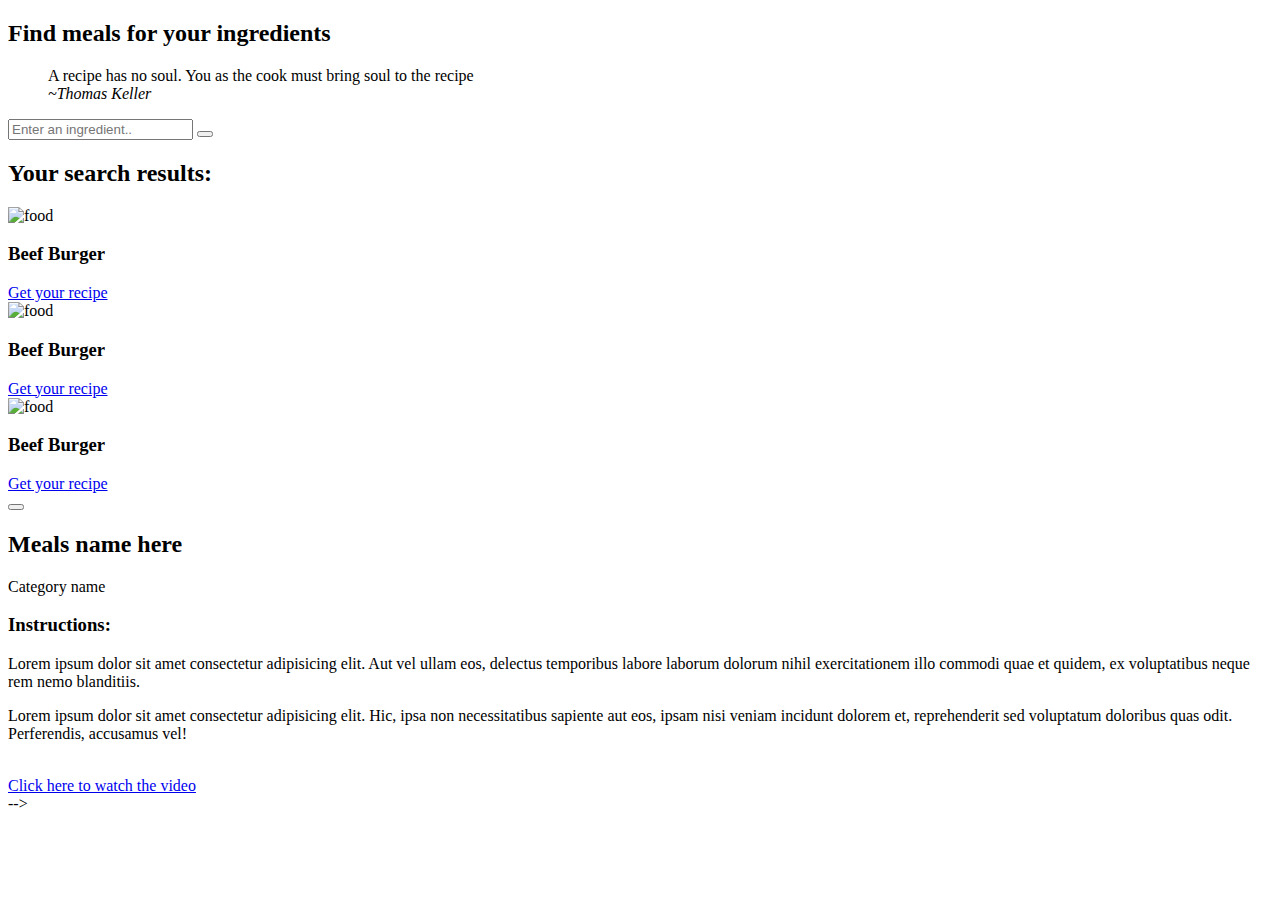
==== index.html @ a7af7ae0 "meal detail content added" ====
<!DOCTYPE html>
<html lang="en">
<head>
    <meta charset="UTF-8">
    <meta http-equiv="X-UA-Compatible" content="IE=edge">
    <meta name="viewport" content="width=device-width, initial-scale=1.0">
    <link rel="stylesheet" href="index.css">
    <link rel="stylesheet" href="https://cdnjs.cloudflare.com/ajax/libs/font-awesome/6.2.0/css/all.min.css" integrity="sha512-xh6O/CkQoPOWDdYTDqeRdPCVd1SpvCA9XXcUnZS2FmJNp1coAFzvtCN9BmamE+4aHK8yyUHUSCcJHgXloTyT2A==" crossorigin="anonymous" referrerpolicy="no-referrer" />
    <title>Lynn Recipes</title>
</head>
<body>
    <div class="container"></div>
    <div class="meal-wrapper">
        <div class="meal-search">
            <h2 class="title">Find meals for your ingredients</h2>
            <blockquote>A recipe has no soul. You as the cook must bring soul to the recipe <br><cite>~Thomas Keller</cite></blockquote>

            <div class="meal-search-box">
                <input type="text" class="search-control" placeholder="Enter an ingredient.." id="search-input">
                <button type="submit" class="search-btn btn" id="search-btn">
                    <i class="fas fa-search"></i></button>
            </div>
        </div>
               <div class="meal-result">
            <h2 class="title">Your search results:</h2>
            <div id="meal">
                 <!--meal items-->
                         <div class="meal-item">
                            <div class="meal-img">
                                <img src="images/burger.jpg" alt="food" >
                            </div>
                            <div class="meal-name">
                                <h3>Beef Burger</h3>
                                <a href="#" class="recipe-btn">Get your recipe</a>
                            </div>
                        </div> 
                        <div class="meal-item">
                            <div class="meal-img">
                                <img src="images/burger.jpg" alt="food">
                            </div>
                            <div class="meal-name">
                                <h3>Beef Burger</h3>
                                <a href="#" class="recipe-btn">Get your recipe</a>
                            </div>
                        </div>
                        <div class="meal-item">
                            <div class="meal-img">
                                <img src="images/burger.jpg" alt="food">
                            </div>
                            <div class="meal-name">
                                <h3>Beef Burger</h3>
                                <a href="#" class="recipe-btn">Get your recipe</a>
                            </div>
                        </div> 
                    </div>
                </div>

                <div class="meal-details">
                    <button type="button" class="btn recipe-close-btn" id="recipe-close-btn"> <i class="fas fa-times"></i></button>
<!--content for the meals-->
<div class="meal-details-content">
     <h2 class="recipe-title">Meals name here</h2>
    <p class="recipe-category">Category name</p>
    <div class="recipe-instruct">
        <h3>Instructions:</h3>
        <p>Lorem ipsum dolor sit amet consectetur adipisicing elit. Aut vel ullam eos, delectus temporibus labore laborum dolorum nihil exercitationem illo commodi quae et quidem, ex voluptatibus neque rem nemo blanditiis.</p>
        <p>Lorem ipsum dolor sit amet consectetur adipisicing elit. Hic, ipsa non necessitatibus sapiente aut eos, ipsam nisi veniam incidunt dolorem et, reprehenderit sed voluptatum doloribus quas odit. Perferendis, accusamus vel!</p>
    </div>
    <div class="recipe-meal-img">
        <img src="images/burger.jpg" alt="" width="50%">
    </div>
    <div class="recipe-link">
        <a href="#" target="_blank">Click here to watch the video</a>
    </div> -->
</div>
</div>
</div>
</body>
</html>
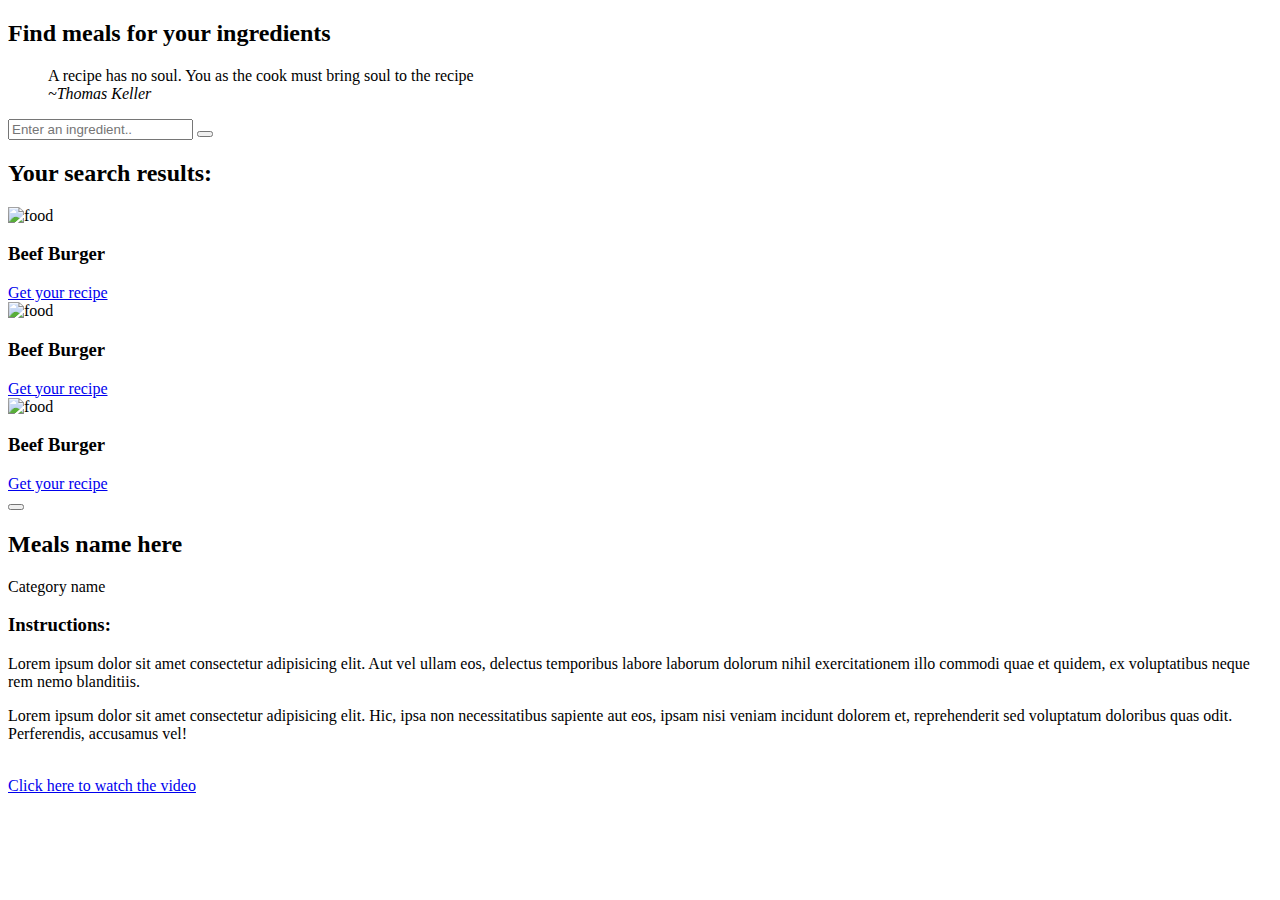
==== commit 17012148: "created js file" ====
--- a/index.html
+++ b/index.html
@@ -71,7 +71,7 @@
     </div>
     <div class="recipe-link">
         <a href="#" target="_blank">Click here to watch the video</a>
-    </div> -->
+    </div>
 </div>
 </div>
 </div>
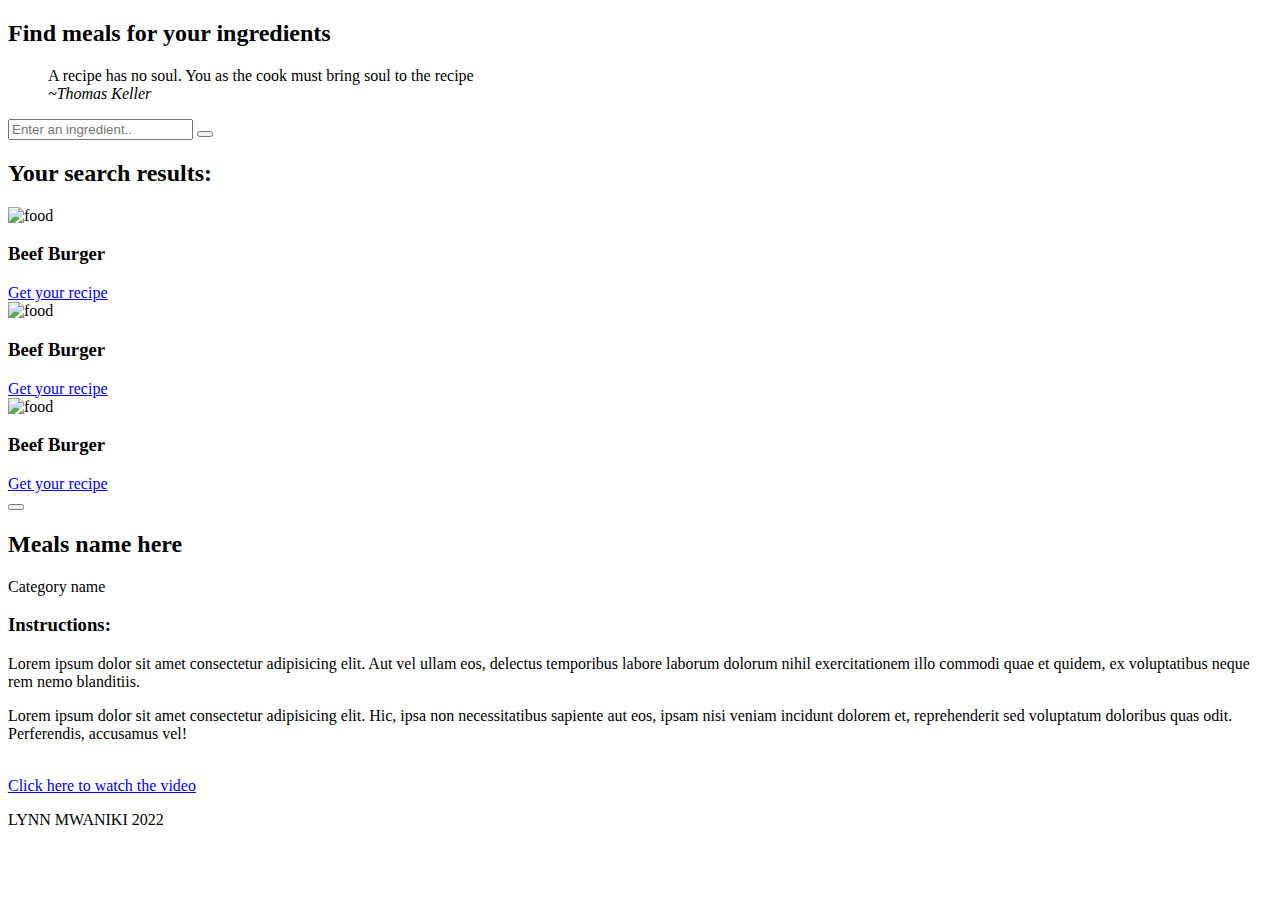
==== commit e6059319: "added a footer" ====
--- a/index.html
+++ b/index.html
@@ -75,5 +75,8 @@
 </div>
 </div>
 </div>
+<footer>
+    <p>LYNN MWANIKI 2022</p>
+</footer>
 </body>
 </html>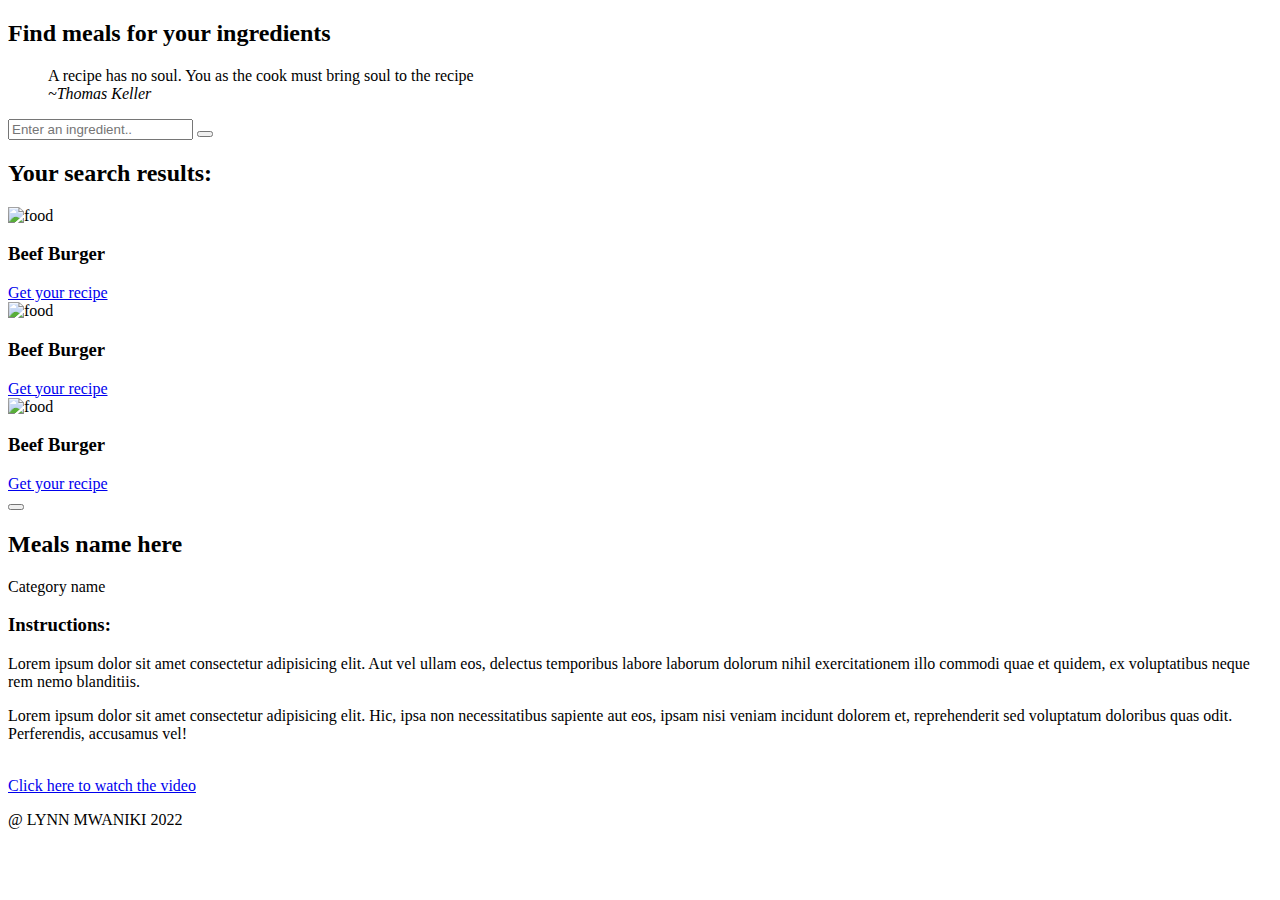
==== commit 88023420: "linked js file" ====
--- a/index.html
+++ b/index.html
@@ -76,7 +76,9 @@
 </div>
 </div>
 <footer>
-    <p>LYNN MWANIKI 2022</p>
+    <p>@ LYNN MWANIKI 2022</p>
 </footer>
+<script src="index.js"></script>
+
 </body>
 </html>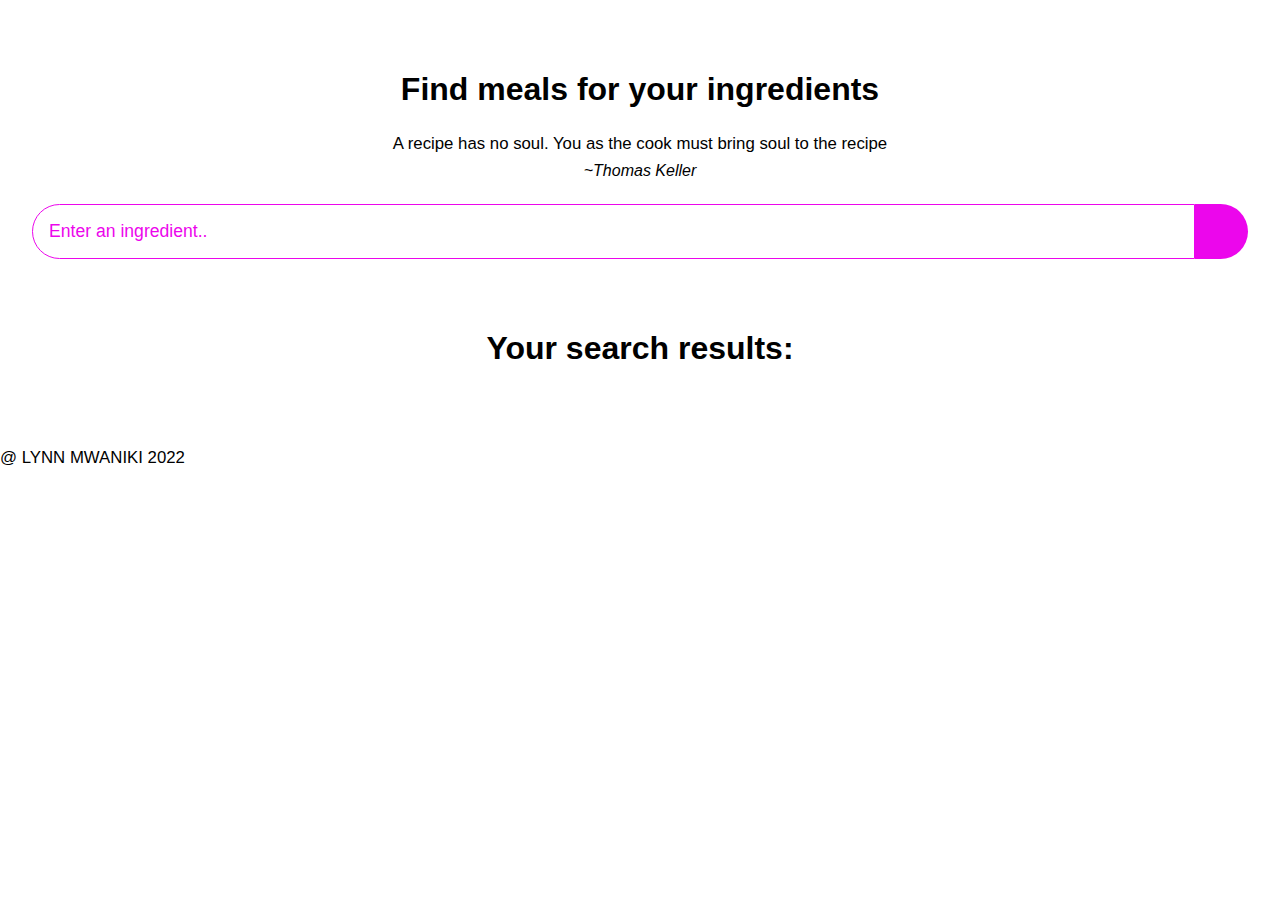
==== commit 7f1d4c8b: "added nodes using getElementById method" ====
--- a/index.html
+++ b/index.html
@@ -9,23 +9,26 @@
     <title>Lynn Recipes</title>
 </head>
 <body>
-    <div class="container"></div>
-    <div class="meal-wrapper">
-        <div class="meal-search">
-            <h2 class="title">Find meals for your ingredients</h2>
-            <blockquote>A recipe has no soul. You as the cook must bring soul to the recipe <br><cite>~Thomas Keller</cite></blockquote>
+    <body>
+        <div class="container">
+            <div class="meal-wrapper">
+                <div class="meal-search">
+                    <h2 class="title">Find meals for your ingredients</h2>
+                    <blockquote>A recipe has no soul. You as the cook must bring soul to the recipe <br><cite>~Thomas Keller</cite></blockquote>
 
-            <div class="meal-search-box">
-                <input type="text" class="search-control" placeholder="Enter an ingredient.." id="search-input">
-                <button type="submit" class="search-btn btn" id="search-btn">
-                    <i class="fas fa-search"></i></button>
-            </div>
-        </div>
-               <div class="meal-result">
-            <h2 class="title">Your search results:</h2>
-            <div id="meal">
-                 <!--meal items-->
-                         <div class="meal-item">
+                    <div class="meal-search-box">
+                        <input type="text" class="search-control" placeholder="Enter an ingredient.." id="search-input">
+                        <button type="submit" class="search-btn btn" id="search-btn">
+                            <i class="fas fa-search"></i></button>
+                    </div>
+                </div>
+
+                <div class="meal-result">
+                    <h2 class="title">Your search results:</h2>
+                    <div id="meal">
+
+                        <!--meal items-->
+                        <!-- <div class="meal-item">
                             <div class="meal-img">
                                 <img src="images/burger.jpg" alt="food" >
                             </div>
@@ -51,28 +54,29 @@
                                 <h3>Beef Burger</h3>
                                 <a href="#" class="recipe-btn">Get your recipe</a>
                             </div>
-                        </div> 
+                        </div> -->
                     </div>
                 </div>
 
                 <div class="meal-details">
                     <button type="button" class="btn recipe-close-btn" id="recipe-close-btn"> <i class="fas fa-times"></i></button>
-<!--content for the meals-->
-<div class="meal-details-content">
-     <h2 class="recipe-title">Meals name here</h2>
-    <p class="recipe-category">Category name</p>
-    <div class="recipe-instruct">
-        <h3>Instructions:</h3>
-        <p>Lorem ipsum dolor sit amet consectetur adipisicing elit. Aut vel ullam eos, delectus temporibus labore laborum dolorum nihil exercitationem illo commodi quae et quidem, ex voluptatibus neque rem nemo blanditiis.</p>
-        <p>Lorem ipsum dolor sit amet consectetur adipisicing elit. Hic, ipsa non necessitatibus sapiente aut eos, ipsam nisi veniam incidunt dolorem et, reprehenderit sed voluptatum doloribus quas odit. Perferendis, accusamus vel!</p>
-    </div>
-    <div class="recipe-meal-img">
-        <img src="images/burger.jpg" alt="" width="50%">
-    </div>
-    <div class="recipe-link">
-        <a href="#" target="_blank">Click here to watch the video</a>
-    </div>
-</div>
+
+                    <!--content for the meals-->
+                    <div class="meal-details-content">
+                        <!-- <h2 class="recipe-title">Meals name here</h2>
+                        <p class="recipe-category">Category name</p>
+                        <div class="recipe-instruct">
+                            <h3>Instructions:</h3>
+                            <p>Lorem ipsum dolor sit amet consectetur adipisicing elit. Aut vel ullam eos, delectus temporibus labore laborum dolorum nihil exercitationem illo commodi quae et quidem, ex voluptatibus neque rem nemo blanditiis.</p>
+                            <p>Lorem ipsum dolor sit amet consectetur adipisicing elit. Hic, ipsa non necessitatibus sapiente aut eos, ipsam nisi veniam incidunt dolorem et, reprehenderit sed voluptatum doloribus quas odit. Perferendis, accusamus vel!</p>
+                        </div>
+                        <div class="recipe-meal-img">
+                            <img src="images/burger.jpg" alt="" width="50%">
+                        </div>
+                        <div class="recipe-link">
+                            <a href="#" target="_blank">Click here to watch the video</a>
+                        </div> -->
+                    </div>
 </div>
 </div>
 <footer>
--- a/index.css
+++ b/index.css
@@ -0,0 +1,309 @@
+@import url('https://fonts.googleapis.com/css2?family=Raleway:ital,wght@1,300&display=swap');
+
+*{
+    padding: 0;
+    margin: 0;
+    box-sizing: border-box;
+}
+
+:root{
+    --tenne-tawny: rgb(236, 6, 236);
+    --tenne-tawny-dark: rgb(100, 2, 100);
+}
+
+body{
+  font-weight: 300;
+  font-size: 1.05rem;
+  line-height: 1.6;
+  font-family: 'Poppins', sans-serif;  
+}
+.btn{
+    font-family: inherit;
+    cursor: pointer;
+    outline: 0;
+    font-size: 1.05rem;
+}
+
+.text{
+    opacity: 0.8;
+}
+
+.title{
+    font-size: 2rem;
+    margin-bottom: 1rem;
+}
+
+.container{
+    min-height: 100vh;
+}
+
+.meal-wrapper{
+    max-width: 1280px;
+    margin: 0 auto;
+    padding: 2rem;
+    background: white;
+    text-align: center;
+}
+
+.meal-search{
+    margin: 2rem 0;
+}
+
+.meal-search cite{
+    font-size: 1rem;
+}
+
+.meal-search-box{
+    margin: 1.2rem 0;
+    display: flex;
+    align-items: stretch;
+}
+
+.search-control,
+.search-btn{
+    width: 100%;
+}
+.search-control{
+    padding: 0 1rem;
+    font-size: 1.1rem;
+    font-family: inherit;
+    outline: 0;
+    border: 1px solid var(--tenne-tawny);
+    color: var(--tenne-tawny);
+    border-top-left-radius: 2rem;
+    border-bottom-left-radius: 2rem;
+}
+.search-control::placeholder{
+    color: var(--tenne-tawny);
+}
+.search-btn{
+    width: 55px;
+    height: 55px;
+    font-size: 1.8rem;
+    background: var(--tenne-tawny);
+    color: white;
+    border: none;
+    border-top-right-radius: 2rem;
+    border-bottom-right-radius: 2rem;
+    transition: all 0.4s linear;
+    -webkit-transition: all 0.4s linear;
+    -moz-transition: all 0.4s linear;
+    -ms-transition: all 0.4s linear;
+    -o-transition: all 0.4s linear;
+}
+.search-btn:hover{
+    background: var(--tenne-tawny-dark);
+}
+
+.meal-result{
+    margin-top: 4rem;
+}
+#meal{
+    margin: 2.4rem 0;
+}
+
+.meal-item{
+  border-radius: 1rem;
+  -webkit-border-radius: 1rem;
+  -moz-border-radius: 1rem;
+  -ms-border-radius: 1rem;
+  -o-border-radius: 1rem;
+  overflow: hidden;
+  box-shadow: 0 4px 21px -12px rgba(0,0,0,0.79);
+  margin: 2rem 0;
+}
+
+.meal-img img{
+    width: 100%;
+    display: block;
+}
+
+.meal-name{
+    padding: 1.5rem 0.5rem;
+}
+.meal-name h3{
+    font-size: 1.4rem;
+}
+
+.recipe-btn{
+    text-decoration: none;
+    color: white;
+    background: var(--tenne-tawny);
+    font-weight: 500;
+    font-size: 1.1rem;
+    padding: 0.75rem 0;
+    display: block;
+    width: 175px;
+    margin: 1rem auto;
+    border-radius: 2rem;
+    -webkit-border-radius: 2rem;
+    -moz-border-radius: 2rem;
+    -ms-border-radius: 2rem;
+    -o-border-radius: 2rem;
+    transition: all 0.4s linear;
+    -webkit-transition: all 0.4s linear;
+    -moz-transition: all 0.4s linear;
+    -ms-transition: all 0.4s linear;
+    -o-transition: all 0.4s linear;
+}
+.recipe-btn:hover{
+    background: var(--tenne-tawny-dark);
+}
+
+.meal-details{
+    position: fixed;
+    top: 50%;
+    left: 50%;
+    transform: translate(-50%, -50%);
+    -webkit-transform: translate(-50%, -50%);
+    -moz-transform: translate(-50%, -50%);
+    -ms-transform: translate(-50%, -50%);
+    -o-transform: translate(-50%, -50%);
+    color: white;
+    background: var(--tenne-tawny);
+    border-radius: 1rem;
+    -webkit-border-radius: 1rem;
+    -moz-border-radius: 1rem;
+    -ms-border-radius: 1rem;
+    -o-border-radius: 1rem;
+    width: 90%;
+    height: 90%;
+    overflow-y: scroll;
+    display: none ;
+    padding: 2rem 0;
+}
+.meal-details::-webkit-scrollbar{
+    width: 10px;
+}
+.meal-details::-webkit-scrollbar-thumb{
+    background: rgb(177, 168, 168);
+    border-radius: 2rem;
+    -webkit-border-radius: 2rem;
+    -moz-border-radius: 2rem;
+    -ms-border-radius: 2rem;
+    -o-border-radius: 2rem;
+}
+/*related to js*/
+.showRecipe{
+    display: block;
+}
+.meal-details-content{
+    margin: 2rem;
+}
+.meal-details-content p:not(.recipe-category){
+    padding: 1rem 0;
+}
+.recipe-close-btn{
+    position: absolute;
+    right: 2rem;
+    top: 2rem;
+    font-size: 1.8rem;
+    background: white;
+    border: none;
+    width: 35px;
+    height: 35px;
+    border-radius: 50%;
+    -webkit-border-radius: 50%;
+    -moz-border-radius: 50%;
+    -ms-border-radius: 50%;
+    -o-border-radius: 50%;
+    display: flex;
+    align-items: center;
+    justify-content: center;
+    opacity: 0.9;
+}
+.recipe-title{
+    letter-spacing: 1px;
+    padding-bottom: 1rem;
+}
+.recipe-category{
+    background: white;
+    font-weight: 600;
+    color: var(--tenne-tawny);
+    display: inline-block;
+    border-radius: 0.3rem;
+    -webkit-border-radius: 0.3rem;
+    -moz-border-radius: 0.3rem;
+    -ms-border-radius: 0.3rem;
+    -o-border-radius: 0.3rem;
+}
+.recipe-category{
+    background: white;
+    font-weight: 600;
+    color: var(--tenne-tawny);
+    display: inline-block;
+    padding: 0.2rem 0.5rem;
+    border-radius: 0.3rem;
+    -webkit-border-radius: 0.3rem;
+    -moz-border-radius: 0.3rem;
+    -ms-border-radius: 0.3rem;
+    -o-border-radius: 0.3rem;
+}
+.recipe-instruct{
+    padding: 1rem 0;
+}
+.recipe-meal-img img{
+    width: 100px;
+    height: 100px;
+    border-radius: 50%;
+    -webkit-border-radius: 50%;
+    -moz-border-radius: 50%;
+    -ms-border-radius: 50%;
+    -o-border-radius: 50%;
+    margin: 0 auto;
+    display: block;
+}
+.recipe-link{
+    margin: 1.4rem 0;
+}
+
+.recipe-link a{
+    color: white;
+    font-size: 1.2rem;
+    font-weight: 700;
+    transition: all 0.4s linear;
+    -webkit-transition: all 0.4s linear;
+    -moz-transition: all 0.4s linear;
+    -ms-transition: all 0.4s linear;
+    -o-transition: all 0.4s linear;
+}
+.recipe-link a:hover{
+    opacity: 0.8;
+}
+
+.notFound{
+    grid-template-columns: 1fr!important;
+    color: var(--tenne-tawny);
+    font-size: 1.8rem;
+    font-weight: 600;
+    width: 100%;
+}
+/*media queries*/
+@media screen and(min-width: 600px){
+    .meal-search-box{
+        width: 540px;
+        margin-left: auto;
+        margin-right: auto;
+    }
+}
+@media screen and(min-width: 768px){
+    #meal{
+        display: grid;
+        grid-template-columns: repeat(2, 1fr);
+        gap: 2rem;
+    }
+    .meal-item{
+        margin: 0;
+    }
+    .meal-details{
+        width: 700px;
+    }
+}
+@media screen and(min-width: 992px){
+    #meal{
+        grid-template-columns: repeat(3, 1fr);
+    }
+    
+}
+
+
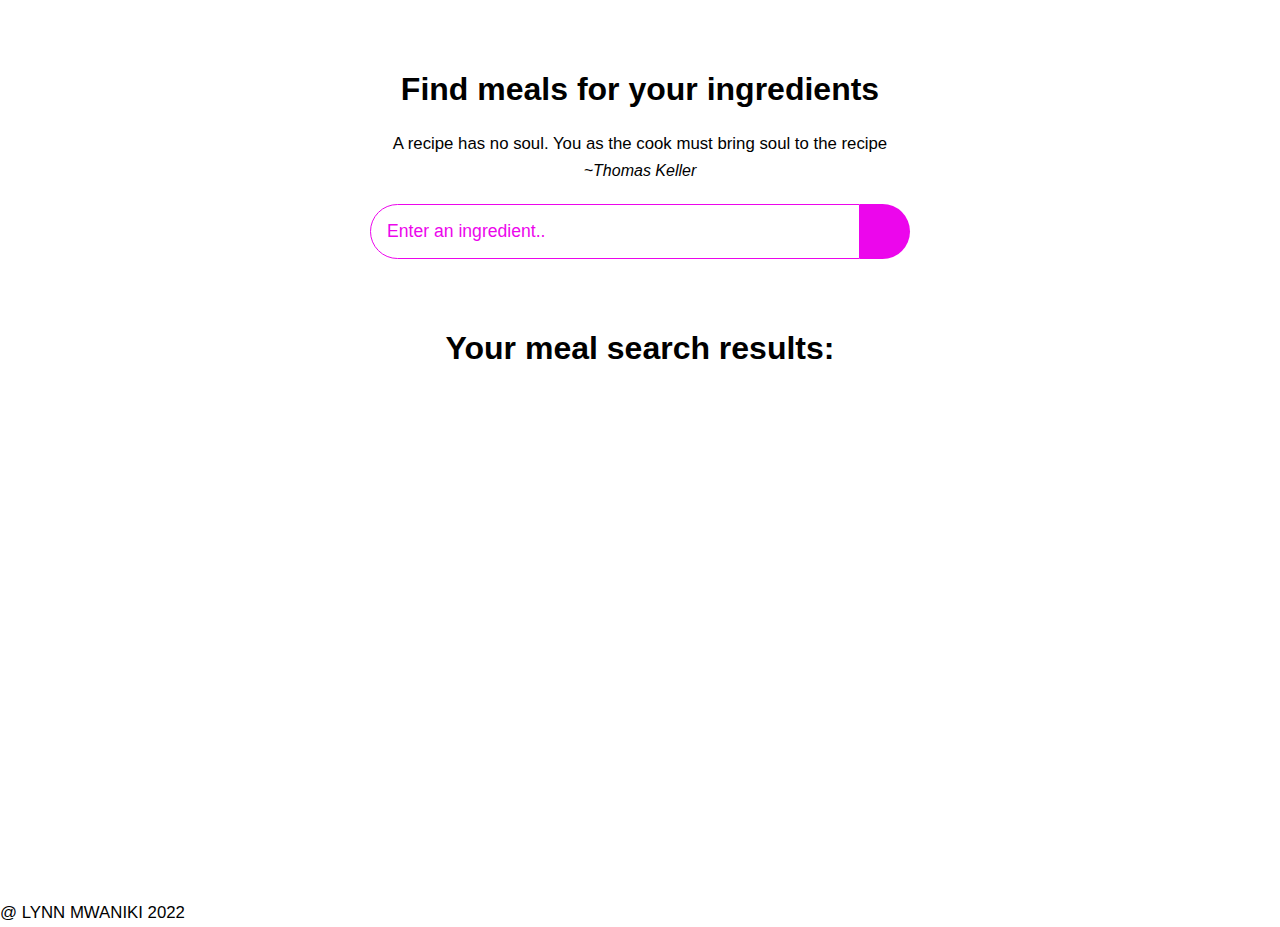
==== commit 02da658b: "edited an element" ====
--- a/index.html
+++ b/index.html
@@ -24,7 +24,7 @@
                 </div>
 
                 <div class="meal-result">
-                    <h2 class="title">Your search results:</h2>
+                    <h2 class="title">Your meal search results:</h2>
                     <div id="meal">
 
                         <!--meal items-->
@@ -79,6 +79,7 @@
                     </div>
 </div>
 </div>
+</div>
 <footer>
     <p>@ LYNN MWANIKI 2022</p>
 </footer>
--- a/index.css
+++ b/index.css
@@ -279,14 +279,14 @@
     width: 100%;
 }
 /*media queries*/
-@media screen and(min-width: 600px){
+@media screen and (min-width: 600px){
     .meal-search-box{
         width: 540px;
         margin-left: auto;
         margin-right: auto;
     }
 }
-@media screen and(min-width: 768px){
+@media screen and (min-width: 768px){
     #meal{
         display: grid;
         grid-template-columns: repeat(2, 1fr);
@@ -299,7 +299,7 @@
         width: 700px;
     }
 }
-@media screen and(min-width: 992px){
+@media screen and (min-width: 992px){
     #meal{
         grid-template-columns: repeat(3, 1fr);
     }
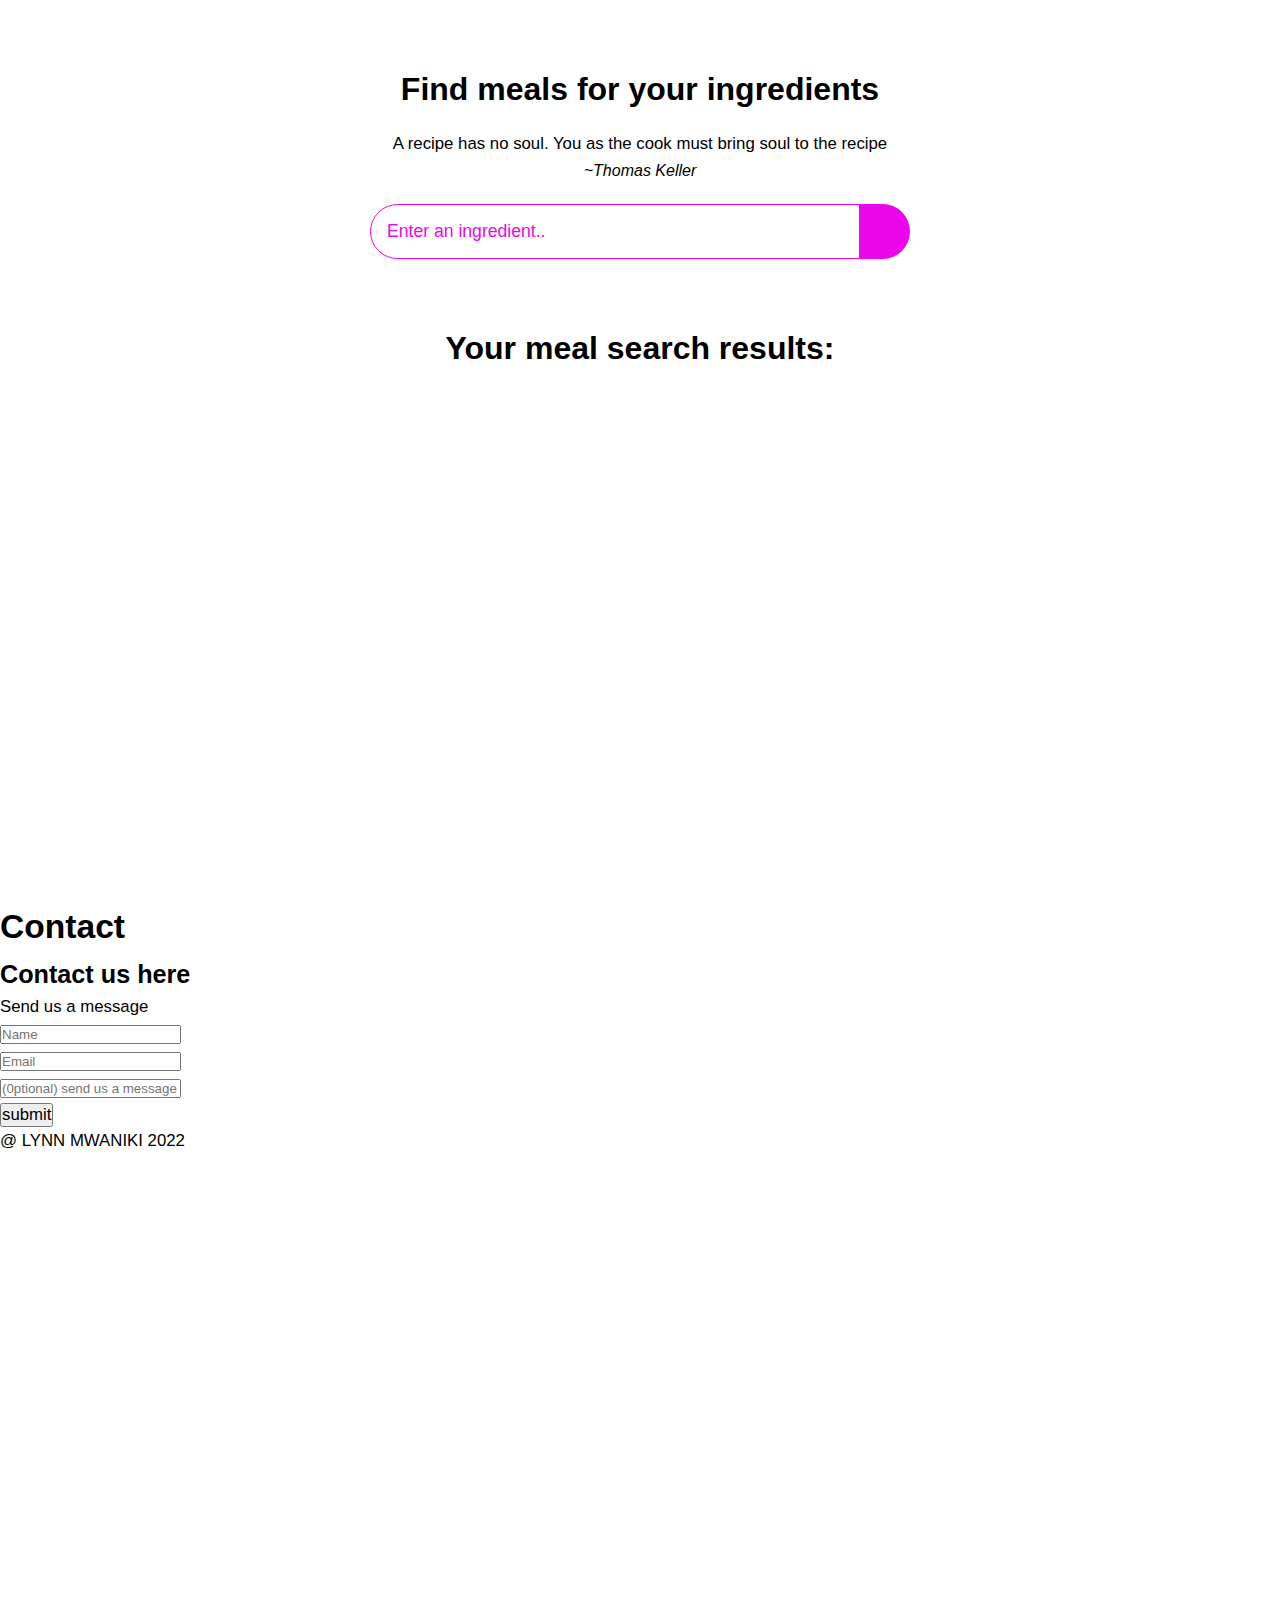
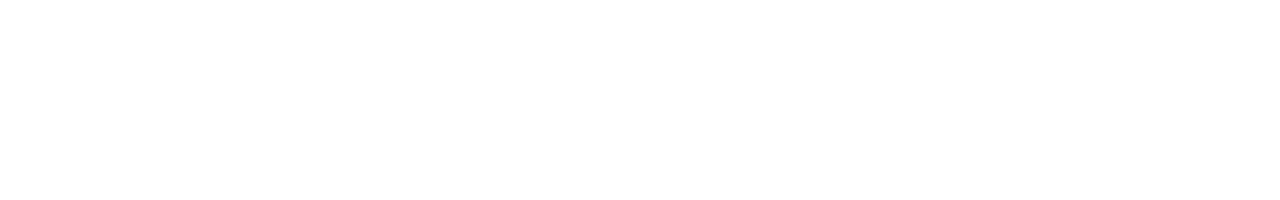
==== commit 58e4fc67: "final code" ====
--- a/index.html
+++ b/index.html
@@ -8,7 +8,7 @@
     <link rel="stylesheet" href="https://cdnjs.cloudflare.com/ajax/libs/font-awesome/6.2.0/css/all.min.css" integrity="sha512-xh6O/CkQoPOWDdYTDqeRdPCVd1SpvCA9XXcUnZS2FmJNp1coAFzvtCN9BmamE+4aHK8yyUHUSCcJHgXloTyT2A==" crossorigin="anonymous" referrerpolicy="no-referrer" />
     <title>Lynn Recipes</title>
 </head>
-<body>
+
     <body>
         <div class="container">
             <div class="meal-wrapper">
@@ -80,8 +80,50 @@
 </div>
 </div>
 </div>
+    <!-- contact-->
+    <section id="contact" class="py-5 ">
+        <div class="container">
+            <div class="row">
+                <div class="col text-center">
+                    <h1 class="display-4 text-uppercase text-dark mb-0">
+                        <strong>Contact</strong>
+                    </h1>
+                    <div class="title-underline bg-primary"></div>
+      
+                </div>
+            </div>
+            <div class="row">
+              <div class="col-md-12 my-6">
+                  <div class="card card-body ">
+                    
+                      <div class="card-title text-center text-white">
+                          <h2 class="text-capitalize">Contact us here</h2>
+                          <p>Send us a message</p>
+                      </div>
+      
+                      <form id="contactForm">
+                        <div class="form-group mt-3">
+                            <input type="text" class="form-control form-control-lg" id="name" placeholder="Name"
+                                required>
+                        </div>
+      
+                        <div class="form-group mt-3">
+                            <input type="email" class="form-control form-control-lg " placeholder="Email"
+                                id="email" required>
+                        </div>
+      
+                        <div class="form-group mt-3">
+                            <input type="text" id="mess" class="form-control" placeholder="(0ptional) send us a message or a review.">
+                        </div>
+      
+                        <button type="submit"
+                            class="btn bg-primary  btn-block text-uppercase">submit</button>
+      
+                    </form>
+                </div>
+            </div>
 <footer>
-    <p>@ LYNN MWANIKI 2022</p>
+     <p>@ LYNN MWANIKI 2022</p>
 </footer>
 <script src="index.js"></script>
 
--- a/index.css
+++ b/index.css
@@ -278,6 +278,7 @@
     font-weight: 600;
     width: 100%;
 }
+
 /*media queries*/
 @media screen and (min-width: 600px){
     .meal-search-box{
@@ -307,3 +308,5 @@
 }
 
 
+
+
